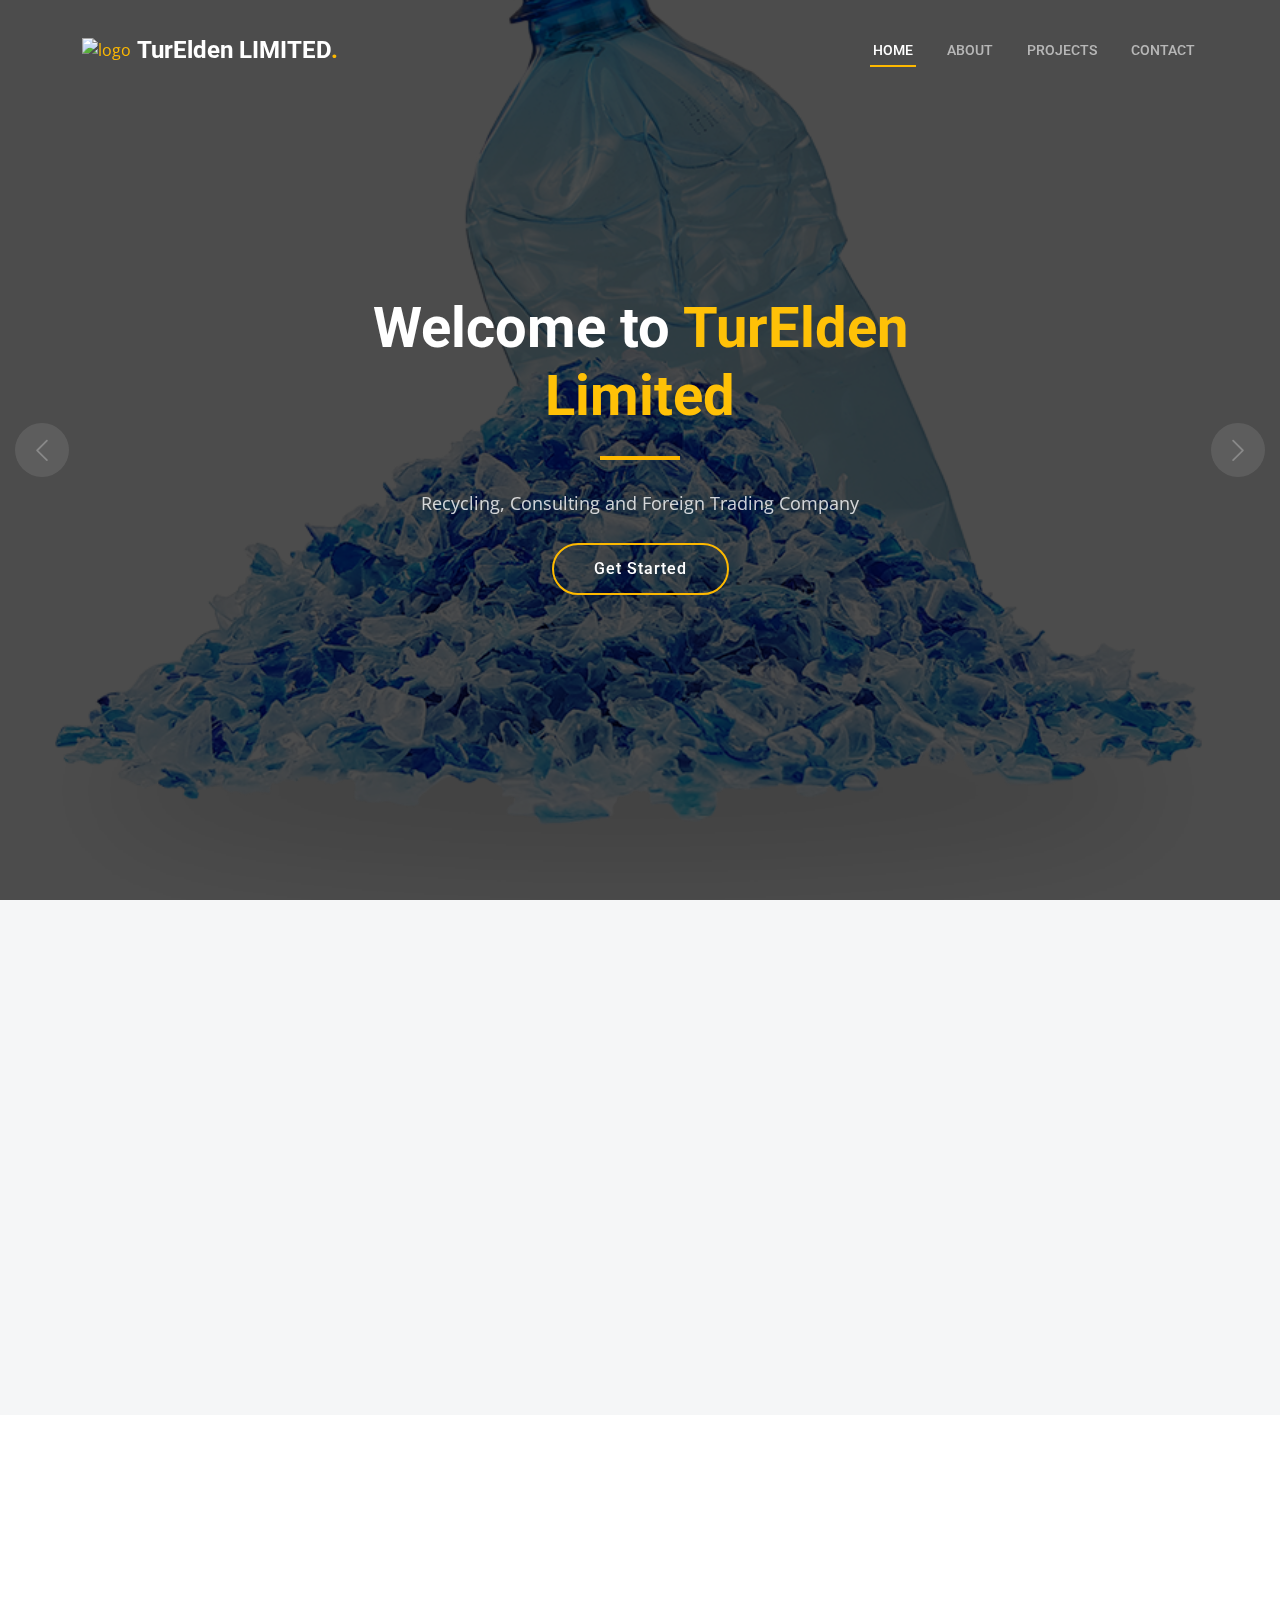
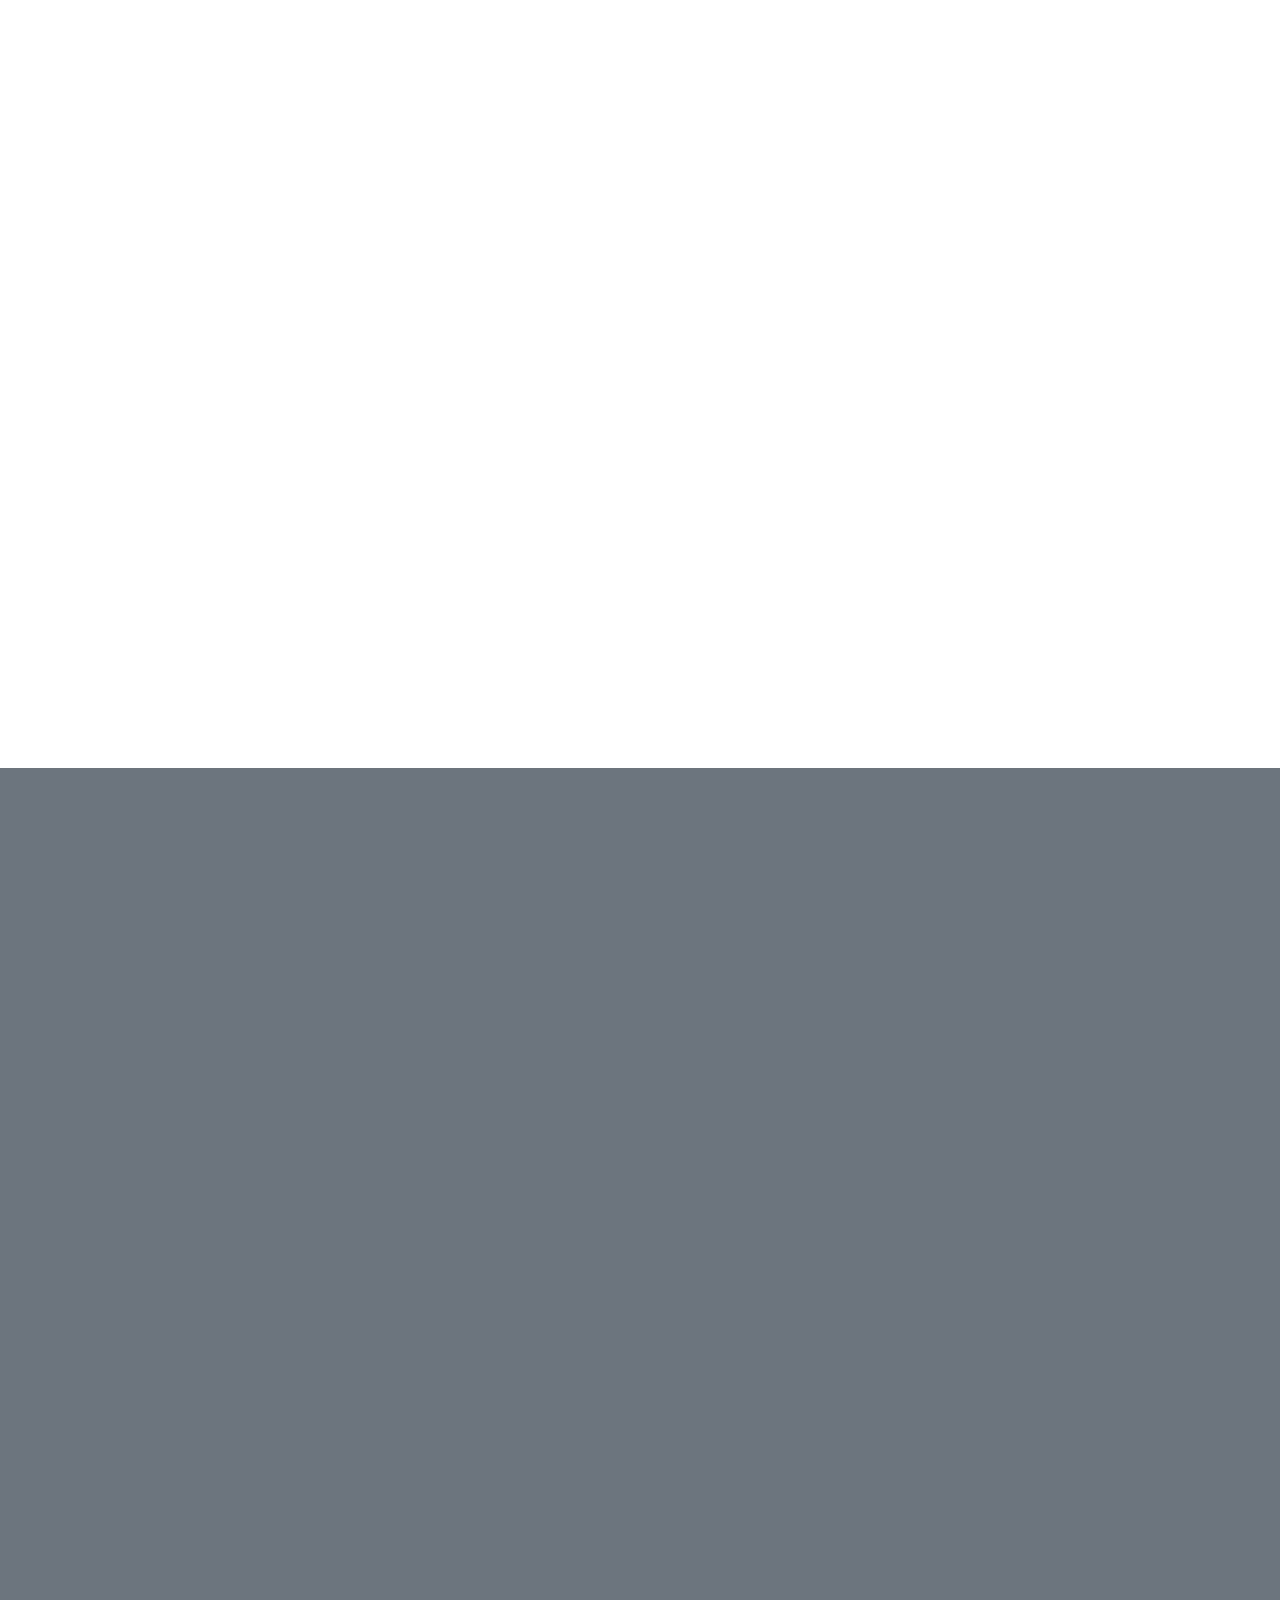
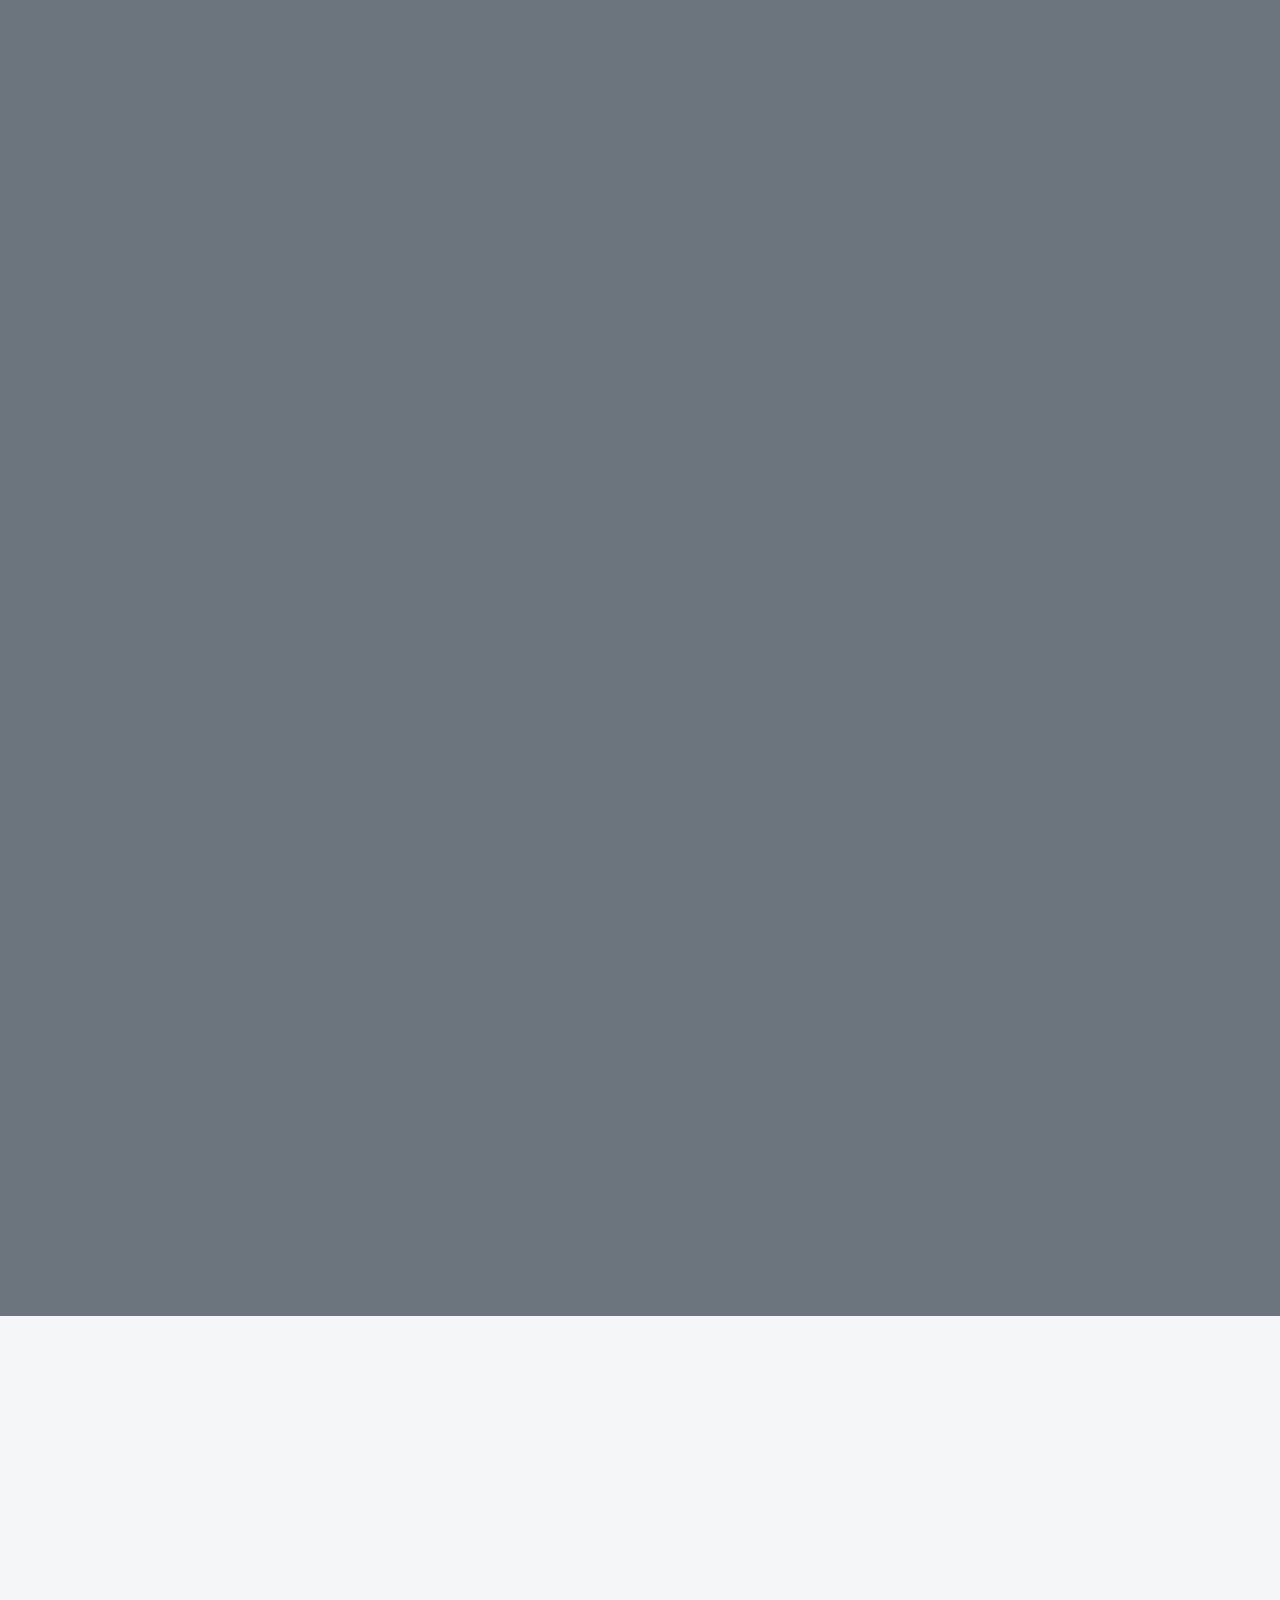
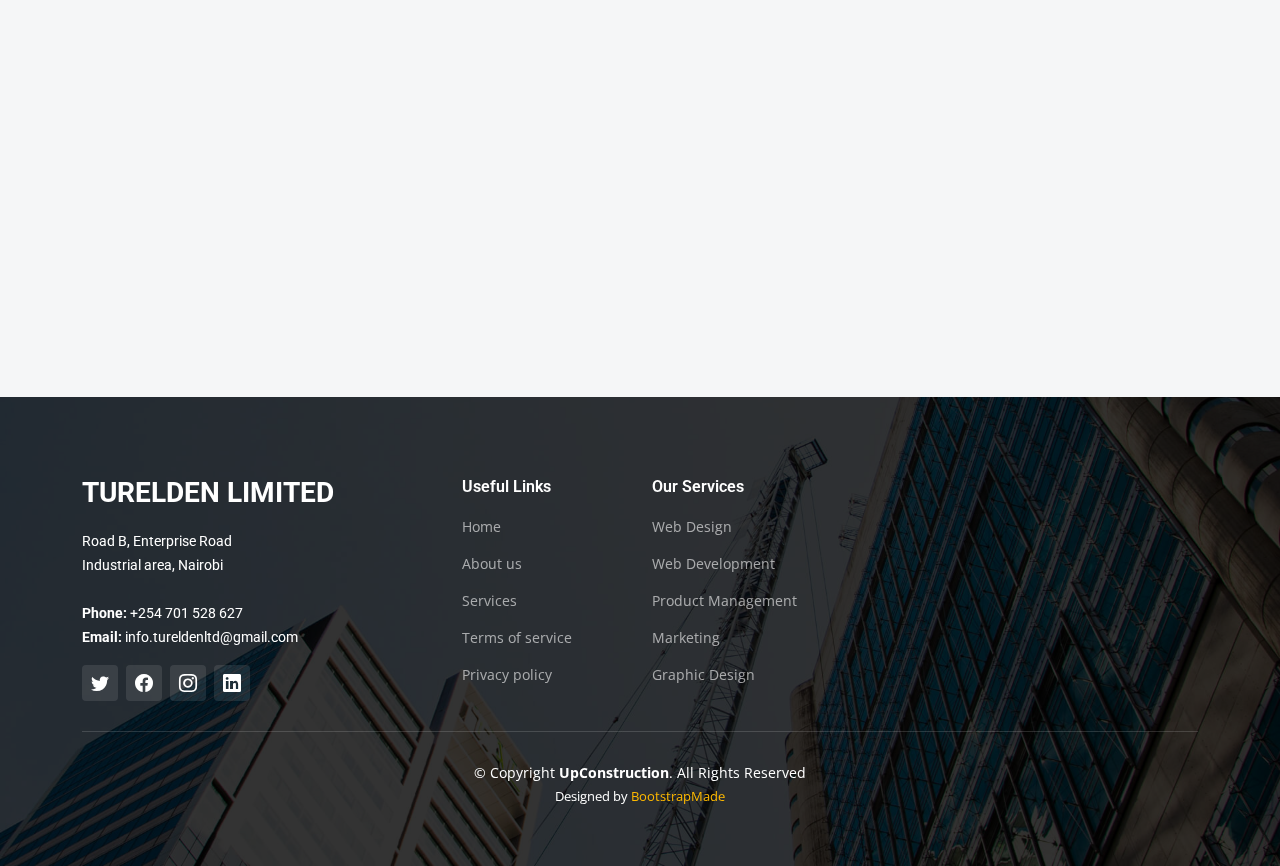
==== index.html @ beaac42f "Turelden website" ====
<!DOCTYPE html>
<html lang="en">

<head>
  <meta charset="utf-8">
  <meta content="width=device-width, initial-scale=1.0" name="viewport">

  <title>TurElden</title>
  <meta content="" name="description">
  <meta content="" name="keywords">

  <!-- Favicons -->
  <link href="assets/img/TurElden_Logo-removebg.png" rel="icon">
  <link href="assets/img/apple-touch-icon.png" rel="apple-touch-icon">

  <!-- Google Fonts -->
  <link rel="preconnect" href="https://fonts.googleapis.com">
  <link rel="preconnect" href="https://fonts.gstatic.com" crossorigin>
  <link href="https://fonts.googleapis.com/css2?family=Open+Sans:ital,wght@0,300;0,400;0,500;0,600;0,700;1,300;1,400;1,600;1,700&family=Roboto:ital,wght@0,300;0,400;0,500;0,600;0,700;1,300;1,400;1,500;1,600;1,700&family=Work+Sans:ital,wght@0,300;0,400;0,500;0,600;0,700;1,300;1,400;1,500;1,600;1,700&display=swap" rel="stylesheet">

  <!-- Vendor CSS Files -->
  <link href="assets/vendor/bootstrap/css/bootstrap.min.css" rel="stylesheet">
  <link href="assets/vendor/bootstrap-icons/bootstrap-icons.css" rel="stylesheet">
  <link href="assets/vendor/fontawesome-free/css/all.min.css" rel="stylesheet">
  <link href="assets/vendor/aos/aos.css" rel="stylesheet">
  <link href="assets/vendor/glightbox/css/glightbox.min.css" rel="stylesheet">
  <link href="assets/vendor/swiper/swiper-bundle.min.css" rel="stylesheet">

  <!-- Template Main CSS File -->
  <link href="assets/css/main.css" rel="stylesheet">

  <!-- =======================================================
  * Template Name: UpConstruction - v1.0.1
  * Template URL: https://bootstrapmade.com/upconstruction-bootstrap-construction-website-template/
  * Author: BootstrapMade.com
  * License: https://bootstrapmade.com/license/
  ======================================================== -->
</head>

<body>

  <!-- ======= Header ======= -->
  <header id="header" class="header d-flex align-items-center">
    <div class="container-fluid container-xl d-flex align-items-center justify-content-between">

      <a href="index.html" class="logo d-flex align-items-center">
        <!-- Uncomment the line below if you also wish to use an image logo -->
        <img src="assets/img/TurElden_Logo-removebg.png" alt="logo">
        <h1>TurElden LIMITED<span>.</span></h1>
      </a>

      <i class="mobile-nav-toggle mobile-nav-show bi bi-list"></i>
      <i class="mobile-nav-toggle mobile-nav-hide d-none bi bi-x"></i>
      <nav id="navbar" class="navbar">
        <ul>
          <li><a href="index.html" class="active">Home</a></li>
          <li><a href="about.html">About</a></li>
          <li><a href="projects.html">Projects</a></li>
          <li><a href="contact.html">Contact</a></li>
        </ul>
      </nav><!-- .navbar -->

    </div>
  </header><!-- End Header -->

  <!-- ======= Hero Section ======= -->
  <section id="hero" class="hero">

    <div class="info d-flex align-items-center">
      <div class="container">
        <div class="row justify-content-center">
          <div class="col-lg-6 text-center">
            <h2 data-aos="fade-down">Welcome to <span class="text-warning">TurElden Limited</span></h2>
            <p data-aos="fade-up">Recycling, Consulting and Foreign Trading Company</p>
            <a data-aos="fade-up" data-aos-delay="200" href="#get-started" class="btn-get-started">Get Started</a>
          </div>
        </div>
      </div>
    </div>

    <div id="hero-carousel" class="carousel slide" data-bs-ride="carousel" data-bs-interval="5000">

      <div class="carousel-item active" style="background-image: url(assets/img/hero-carousel/recyklacia-vykup-pet-flias-shadow.png)"></div>
      <div class="carousel-item" style="background-image: url(assets/img/hero-carousel/pressed-pet.jpg)"></div>
      <div class="carousel-item" style="background-image: url(assets/img/hero-carousel/containers.jpg)"></div>

      <a class="carousel-control-prev" href="#hero-carousel" role="button" data-bs-slide="prev">
        <span class="carousel-control-prev-icon bi bi-chevron-left" aria-hidden="true"></span>
      </a>

      <a class="carousel-control-next" href="#hero-carousel" role="button" data-bs-slide="next">
        <span class="carousel-control-next-icon bi bi-chevron-right" aria-hidden="true"></span>
      </a>

    </div>

  </section><!-- End Hero Section -->

  <main id="main">

    <!-- ======= Get Started Section ======= -->
    <section id="get-started" class="get-started section-bg">
      <div class="container">

        <div class="row justify-content-between gy-4">

          <div class="col-lg-6 d-flex align-items-center" data-aos="fade-up">
            <div class="content">
              <h3>TurElden Limited, is a recycling company.</h3>
              <p>We are primarily a recycling company that mostly deals with PET bottles and PET flakes. We also in other products as well like recycles aluminium cans, aluminium ingots, palm oil and chicken feed.
              <p>We work closely together with the community and in a way help the enviroment stay clean. We are also tightly knit in our company.</p>
            </div>
          </div>
          <div class="col-lg-4" data-aos="fade-up">
            <img src="assets/img/pet/pet-3.jpg" class="img-fluid" data-aos="fade-up"/>
          </div>

        </div>

      </div>
    </section><!-- End Get Started Section -->

    <!-- ======= Constructions Section ======= -->
    <section id="constructions" class="constructions">
      <div class="container" data-aos="fade-up">

        <div class="section-header">
          <h2>Our Work</h2>
          <p>We are primarily a plastic recycling company but we also work with other kinds of materials</p>
        </div>

        <div class="row gy-4">

          <div class="col-lg-6" data-aos="fade-up" data-aos-delay="100">
            <div class="card-item">
              <div class="row">
                <div class="col-xl-5">
                  <div class="card-bg" style="background-image: url(assets/img/flakes-in-bags.jpg);"></div>
                </div>
                <div class="col-xl-7 d-flex align-items-center">
                  <div class="card-body">
                    <h4 class="card-title">PET Bottles and PET Flakes.</h4>
                    <p>All our PET bottles are sourced locally by collector at strategic points in and around Nairobi, then crushed to flakes, washed and packages in bags. We have a fully fuctioning team that work tirelessly toward this goal.</p>
                  </div>
                </div>
              </div>
            </div>
          </div><!-- End Card Item -->

          <div class="col-lg-6" data-aos="fade-up" data-aos-delay="200">
            <div class="card-item">
              <div class="row">
                <div class="col-xl-5">
                  <div class="card-bg" style="background-image: url(assets/img/Pressed-cans.jpg);"></div>
                </div>
                <div class="col-xl-7 d-flex align-items-center">
                  <div class="card-body">
                    <h4 class="card-title">Pressed aluminium Cans
                    </h4>
                    <p>We also press aluminium beverage cans. The cans are pressed in bales and stored in that form. We collect the cans from local collectors and event handlers.</p>
                  </div>
                </div>
              </div>
            </div>
          </div><!-- End Card Item -->

          <div class="col-lg-6" data-aos="fade-up" data-aos-delay="300">
            <div class="card-item">
              <div class="row">
                <div class="col-xl-5">
                  <div class="card-bg" style="background-image: url(assets/img/palm-oil/palm-2.jpg);"></div>
                </div>
                <div class="col-xl-7 d-flex align-items-center">
                  <div class="card-body">
                    <h4 class="card-title">Palm Oil</h4>
                    <p>We provide pure palm oil that has been refined and is kitchen ready.</p>
                  </div>
                </div>
              </div>
            </div>
          </div><!-- End Card Item -->

          <div class="col-lg-6" data-aos="fade-up" data-aos-delay="400">
            <div class="card-item">
              <div class="row">
                <div class="col-xl-5">
                  <div class="card-bg" style="background-image: url(assets/img/kulce/kulce-3.jpg);"></div>
                </div>
                <div class="col-xl-7 d-flex align-items-center">
                  <div class="card-body">
                    <h4 class="card-title">Aluminium ingots</h4>
                    <p>Aluminium ingots are made up of melted different aluminium profiles. It is then shaped to bars like in the picture.</p>
                  </div>
                </div>
              </div>
            </div>
          </div><!-- End Card Item -->

        </div>

      </div>
    </section><!-- End Constructions Section -->

    <!-- ======= Our Projects Section ======= -->
    <section id="projects" class="projects bg-secondary">
      <div class="container" data-aos="fade-up">

        <div class="section-header">
          <h2>Our Projects</h2>
          <p class="text-light">These are pictures of the projects we have worked.</p>
        </div>

        <div class="portfolio-isotope" data-portfolio-filter="*" data-portfolio-layout="masonry" data-portfolio-sort="original-order">

          <ul class="portfolio-flters" data-aos="fade-up" data-aos-delay="100">
            <li data-filter="*" class="filter-active">All</li>
            <li data-filter=".filter-pet">PET</li>
            <li data-filter=".filter-cans">Aluminium cans</li>
            <li data-filter=".filter-ingot">Aluminium ingots</li>
            <li data-filter=".filter-palm">Palm oil</li>
          </ul><!-- End Projects Filters -->

          <div class="row gy-4 portfolio-container" data-aos="fade-up" data-aos-delay="200">

            <div class="col-lg-4 col-md-6 portfolio-item filter-pet">
              <div class="portfolio-content h-100">
                <img src="assets/img/pet/pet-1.jpg" class="img-fluid" alt="">
                <div class="portfolio-info">
                  <h4>PET 1</h4>
                  <a href="assets/img/pet/pet-1.jpg" title="PET 1" data-gallery="portfolio-gallery-remodeling" class="glightbox preview-link"><i class="bi bi-zoom-in"></i></a>
                </div>
              </div>
            </div><!-- End Projects Item -->

            <div class="col-lg-4 col-md-6 portfolio-item filter-ingot">
              <div class="portfolio-content h-100">
                <img src="assets/img/kulce/kulce-1.jpg" class="img-fluid" alt="">
                <div class="portfolio-info">
                  <h4>Kulce 1</h4>
                  <a href="assets/img/kulce/kulce-1.jpg" title="Kulce 1" data-gallery="portfolio-gallery-construction" class="glightbox preview-link"><i class="bi bi-zoom-in"></i></a>
                </div>
              </div>
            </div><!-- End Projects Item -->

            <div class="col-lg-4 col-md-6 portfolio-item filter-pet">
              <div class="portfolio-content h-100">
                <img src="assets/img/pet/pet-2.jpg" class="img-fluid" alt="">
                <div class="portfolio-info">
                  <h4>PET 2</h4>
                  <a href="assets/img/pet/pet-2.jpg" title="PET 2" data-gallery="portfolio-gallery-repairs" class="glightbox preview-link"><i class="bi bi-zoom-in"></i></a>
                </div>
              </div>
            </div><!-- End Projects Item -->

            <div class="col-lg-4 col-md-6 portfolio-item filter-palm">
              <div class="portfolio-content h-100">
                <img src="assets/img/palm-oil/palm-1.jpg" class="img-fluid" alt="">
                <div class="portfolio-info">
                  <h4>Palm oil cans</h4>
                  <a href="assets/img/palm-oil/palm-1.jpg" title="palm-1" data-gallery="portfolio-gallery-book" class="glightbox preview-link"><i class="bi bi-zoom-in"></i></a>
                </div>
              </div>
            </div><!-- End Projects Item -->

            <div class="col-lg-4 col-md-6 portfolio-item filter-pet">
              <div class="portfolio-content h-100">
                <img src="assets/img/pet/pet-3.jpg" class="img-fluid" alt="">
                <div class="portfolio-info">
                  <h4>PET 3</h4>
                  <a href="assets/img/pet/pet-3.jpg" title="PET 3" data-gallery="portfolio-gallery-book" class="glightbox preview-link"><i class="bi bi-zoom-in"></i></a>
                </div>
              </div>
            </div><!-- End Projects Item -->

            <div class="col-lg-4 col-md-6 portfolio-item filter-ingot">
              <div class="portfolio-content h-100">
                <img src="assets/img/kulce/kulce-2.jpg" class="img-fluid" alt="">
                <div class="portfolio-info">
                  <h4>Kulce 2</h4>
                  <a href="assets/img/kulce/kulce-2.jpg" title="Kulce 2" data-gallery="portfolio-gallery-remodeling" class="glightbox preview-link"><i class="bi bi-zoom-in"></i></a>
                </div>
              </div>
            </div><!-- End Projects Item -->

            <div class="col-lg-4 col-md-6 portfolio-item filter-palm">
              <div class="portfolio-content h-100">
                <img src="assets/img/palm-oil/palm-3.jpg" class="img-fluid" alt="">
                <div class="portfolio-info">
                  <h4>Palm oil can 2</h4>
                  <a href="assets/img/palm-oil/palm-3.jpg" title="Palm 2" data-gallery="portfolio-gallery-book" class="glightbox preview-link"><i class="bi bi-zoom-in"></i></a>
                </div>
              </div>
            </div><!-- End Projects Item -->

            <div class="col-lg-4 col-md-6 portfolio-item filter-pet">
              <div class="portfolio-content h-100">
                <img src="assets/img/pet/pet-5.jpg" class="img-fluid" alt="">
                <div class="portfolio-info">
                  <h4>PET 5</h4>
                  <a href="assets/img/pet/pet-5.jpg" title="PET 5" data-gallery="portfolio-gallery-construction" class="glightbox preview-link"><i class="bi bi-zoom-in"></i></a>
                </div>
              </div>
            </div><!-- End Projects Item -->

            <div class="col-lg-4 col-md-6 portfolio-item filter-ingot">
              <div class="portfolio-content h-100">
                <img src="assets/img/kulce/kulce-4.jpg" class="img-fluid" alt="">
                <div class="portfolio-info">
                  <h4>Kulce 4</h4>
                  <a href="assets/img/kulce/kulce-4.jpg" title="Kulce 3" data-gallery="portfolio-gallery-repairs" class="glightbox preview-link"><i class="bi bi-zoom-in"></i></a>
                </div>
              </div>
            </div><!-- End Projects Item -->

            <div class="col-lg-4 col-md-6 portfolio-item filter-pet">
              <div class="portfolio-content h-100">
                <img src="assets/img/pet/pet-6.jpg" class="img-fluid" alt="">
                <div class="portfolio-info">
                  <h4>PET 6</h4>
                  <a href="assets/img/pet/pet-6.jpg" title="PET 6" data-gallery="portfolio-gallery-book" class="glightbox preview-link"><i class="bi bi-zoom-in"></i></a>
                  <a href="project-details.html" title="More Details" class="details-link"><i class="bi bi-link-45deg"></i></a>
                </div>
              </div>
            </div><!-- End Projects Item -->

            <div class="col-lg-4 col-md-6 portfolio-item filter-ingot">
              <div class="portfolio-content h-100">
                <img src="assets/img/kulce/kulce-5.jpg" class="img-fluid" alt="">
                <div class="portfolio-info">
                  <h4>Kulce 5</h4>
                  
                  <a href="assets/img/kulce/kulce-5.jpg" title="Kulce 5" data-gallery="portfolio-gallery-remodeling" class="glightbox preview-link"><i class="bi bi-zoom-in"></i></a>
                  <a href="project-details.html" title="More Details" class="details-link"><i class="bi bi-link-45deg"></i></a>
                </div>
              </div>
            </div><!-- End Projects Item -->
        
          </div><!-- End Projects Container -->
        </div>

      </div>
    </section><!-- End Our Projects Section -->

    <!-- ======= Testimonials Section ======= -->
    <section id="testimonials" class="testimonials section-bg">
      <div class="container" data-aos="fade-up">

        <div class="section-header">
          <h2>Testimonials</h2>
          <p>Quam sed id excepturi ccusantium dolorem ut quis dolores nisi llum nostrum enim velit qui ut et autem uia reprehenderit sunt deleniti</p>
        </div>

        <div class="slides-2 swiper">
          <div class="swiper-wrapper">

            <div class="swiper-slide">
              <div class="testimonial-wrap">
                <div class="testimonial-item">
                  <img src="assets/img/testimonials/testimonials-1.jpg" class="testimonial-img" alt="">
                  <h3>Saul Goodman</h3>
                  <h4>Ceo &amp; Founder</h4>
                  <div class="stars">
                    <i class="bi bi-star-fill"></i><i class="bi bi-star-fill"></i><i class="bi bi-star-fill"></i><i class="bi bi-star-fill"></i><i class="bi bi-star-fill"></i>
                  </div>
                  <p>
                    <i class="bi bi-quote quote-icon-left"></i>
                    Proin iaculis purus consequat sem cure digni ssim donec porttitora entum suscipit rhoncus. Accusantium quam, ultricies eget id, aliquam eget nibh et. Maecen aliquam, risus at semper.
                    <i class="bi bi-quote quote-icon-right"></i>
                  </p>
                </div>
              </div>
            </div><!-- End testimonial item -->

            <div class="swiper-slide">
              <div class="testimonial-wrap">
                <div class="testimonial-item">
                  <img src="assets/img/testimonials/testimonials-2.jpg" class="testimonial-img" alt="">
                  <h3>Sara Wilsson</h3>
                  <h4>Designer</h4>
                  <div class="stars">
                    <i class="bi bi-star-fill"></i><i class="bi bi-star-fill"></i><i class="bi bi-star-fill"></i><i class="bi bi-star-fill"></i><i class="bi bi-star-fill"></i>
                  </div>
                  <p>
                    <i class="bi bi-quote quote-icon-left"></i>
                    Export tempor illum tamen malis malis eram quae irure esse labore quem cillum quid cillum eram malis quorum velit fore eram velit sunt aliqua noster fugiat irure amet legam anim culpa.
                    <i class="bi bi-quote quote-icon-right"></i>
                  </p>
                </div>
              </div>
            </div><!-- End testimonial item -->

            <div class="swiper-slide">
              <div class="testimonial-wrap">
                <div class="testimonial-item">
                  <img src="assets/img/testimonials/testimonials-3.jpg" class="testimonial-img" alt="">
                  <h3>Jena Karlis</h3>
                  <h4>Store Owner</h4>
                  <div class="stars">
                    <i class="bi bi-star-fill"></i><i class="bi bi-star-fill"></i><i class="bi bi-star-fill"></i><i class="bi bi-star-fill"></i><i class="bi bi-star-fill"></i>
                  </div>
                  <p>
                    <i class="bi bi-quote quote-icon-left"></i>
                    Enim nisi quem export duis labore cillum quae magna enim sint quorum nulla quem veniam duis minim tempor labore quem eram duis noster aute amet eram fore quis sint minim.
                    <i class="bi bi-quote quote-icon-right"></i>
                  </p>
                </div>
              </div>
            </div><!-- End testimonial item -->

            <div class="swiper-slide">
              <div class="testimonial-wrap">
                <div class="testimonial-item">
                  <img src="assets/img/testimonials/testimonials-4.jpg" class="testimonial-img" alt="">
                  <h3>Matt Brandon</h3>
                  <h4>Freelancer</h4>
                  <div class="stars">
                    <i class="bi bi-star-fill"></i><i class="bi bi-star-fill"></i><i class="bi bi-star-fill"></i><i class="bi bi-star-fill"></i><i class="bi bi-star-fill"></i>
                  </div>
                  <p>
                    <i class="bi bi-quote quote-icon-left"></i>
                    Fugiat enim eram quae cillum dolore dolor amet nulla culpa multos export minim fugiat minim velit minim dolor enim duis veniam ipsum anim magna sunt elit fore quem dolore labore illum veniam.
                    <i class="bi bi-quote quote-icon-right"></i>
                  </p>
                </div>
              </div>
            </div><!-- End testimonial item -->

            <div class="swiper-slide">
              <div class="testimonial-wrap">
                <div class="testimonial-item">
                  <img src="assets/img/testimonials/testimonials-5.jpg" class="testimonial-img" alt="">
                  <h3>John Larson</h3>
                  <h4>Entrepreneur</h4>
                  <div class="stars">
                    <i class="bi bi-star-fill"></i><i class="bi bi-star-fill"></i><i class="bi bi-star-fill"></i><i class="bi bi-star-fill"></i><i class="bi bi-star-fill"></i>
                  </div>
                  <p>
                    <i class="bi bi-quote quote-icon-left"></i>
                    Quis quorum aliqua sint quem legam fore sunt eram irure aliqua veniam tempor noster veniam enim culpa labore duis sunt culpa nulla illum cillum fugiat legam esse veniam culpa fore nisi cillum quid.
                    <i class="bi bi-quote quote-icon-right"></i>
                  </p>
                </div>
              </div>
            </div><!-- End testimonial item -->

          </div>
          <div class="swiper-pagination"></div>
        </div>

      </div>
    </section><!-- End Testimonials Section -->

  </main><!-- End #main -->

  <!-- ======= Footer ======= -->
  <footer id="footer" class="footer">

    <div class="footer-content position-relative">
      <div class="container">
        <div class="row">

          <div class="col-lg-4 col-md-6">
            <div class="footer-info">
              <h3>TurElden Limited</h3>
              <p>
                Road B, Enterprise Road <br>
                Industrial area, Nairobi<br><br>
                <strong>Phone:</strong> +254 701 528 627<br>
                <strong>Email:</strong> info.tureldenltd@gmail.com<br>
              </p>
              <div class="social-links d-flex mt-3">
                <a href="#" class="d-flex align-items-center justify-content-center"><i class="bi bi-twitter"></i></a>
                <a href="#" class="d-flex align-items-center justify-content-center"><i class="bi bi-facebook"></i></a>
                <a href="#" class="d-flex align-items-center justify-content-center"><i class="bi bi-instagram"></i></a>
                <a href="#" class="d-flex align-items-center justify-content-center"><i class="bi bi-linkedin"></i></a>
              </div>
            </div>
          </div><!-- End footer info column-->

          <div class="col-lg-2 col-md-3 footer-links">
            <h4>Useful Links</h4>
            <ul>
              <li><a href="#">Home</a></li>
              <li><a href="about.html">About us</a></li>
              <li><a href="#">Services</a></li>
              <li><a href="#">Terms of service</a></li>
              <li><a href="#">Privacy policy</a></li>
            </ul>
          </div><!-- End footer links column-->

          <div class="col-lg-2 col-md-3 footer-links">
            <h4>Our Services</h4>
            <ul>
              <li><a href="#">Web Design</a></li>
              <li><a href="#">Web Development</a></li>
              <li><a href="#">Product Management</a></li>
              <li><a href="#">Marketing</a></li>
              <li><a href="#">Graphic Design</a></li>
            </ul>
          </div><!-- End footer links column-->
        </div>
      </div>
    </div>

    <div class="footer-legal text-center position-relative">
      <div class="container">
        <div class="copyright">
          &copy; Copyright <strong><span>UpConstruction</span></strong>. All Rights Reserved
        </div>
        <div class="credits">
          <!-- All the links in the footer should remain intact. -->
          <!-- You can delete the links only if you purchased the pro version. -->
          <!-- Licensing information: https://bootstrapmade.com/license/ -->
          <!-- Purchase the pro version with working PHP/AJAX contact form: https://bootstrapmade.com/upconstruction-bootstrap-construction-website-template/ -->
          Designed by <a href="https://bootstrapmade.com/">BootstrapMade</a>
        </div>
      </div>
    </div>

  </footer>
  <!-- End Footer -->

  <a href="#" class="scroll-top d-flex align-items-center justify-content-center"><i class="bi bi-arrow-up-short"></i></a>

  <div id="preloader"></div>

  <!-- Vendor JS Files -->
  <script src="assets/vendor/bootstrap/js/bootstrap.bundle.min.js"></script>
  <script src="assets/vendor/aos/aos.js"></script>
  <script src="assets/vendor/glightbox/js/glightbox.min.js"></script>
  <script src="assets/vendor/isotope-layout/isotope.pkgd.min.js"></script>
  <script src="assets/vendor/swiper/swiper-bundle.min.js"></script>
  <script src="assets/vendor/purecounter/purecounter_vanilla.js"></script>
  <script src="assets/vendor/php-email-form/validate.js"></script>

  <!-- Template Main JS File -->
  <script src="assets/js/main.js"></script>

</body>

</html>
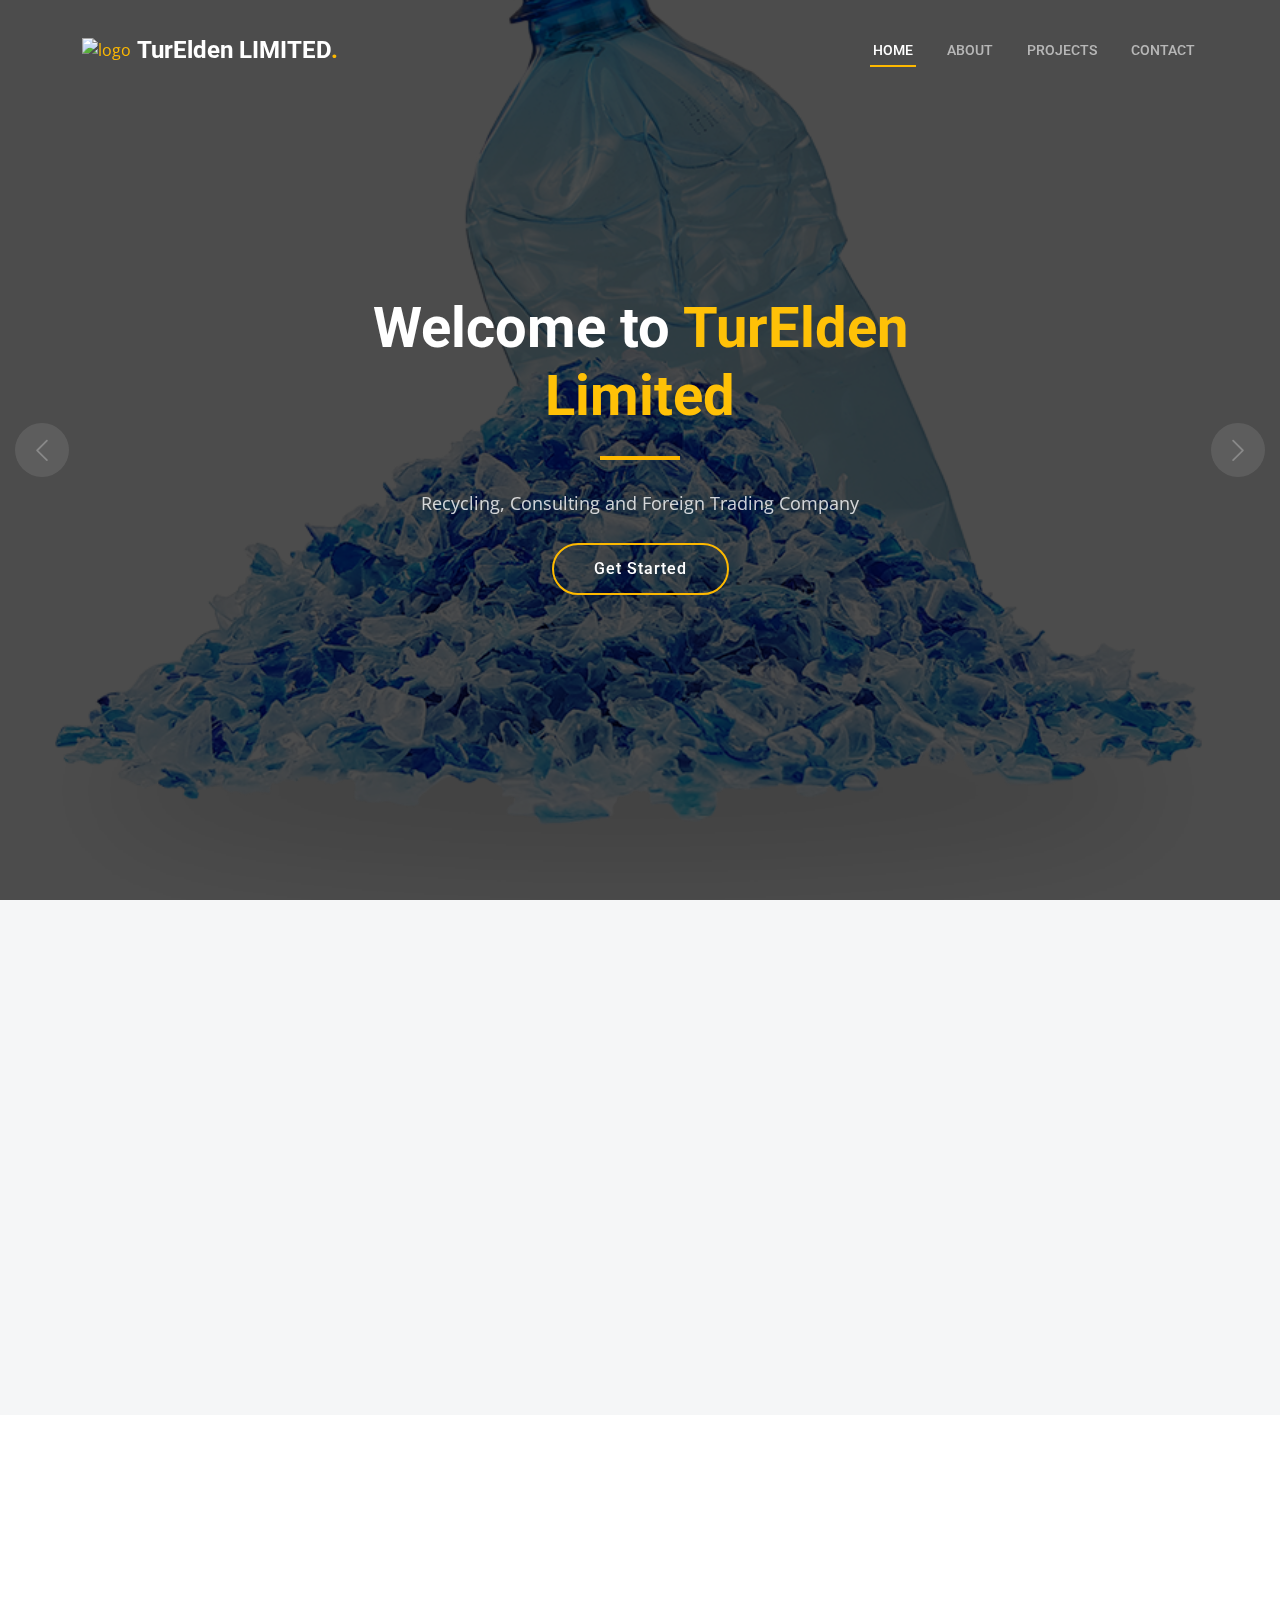
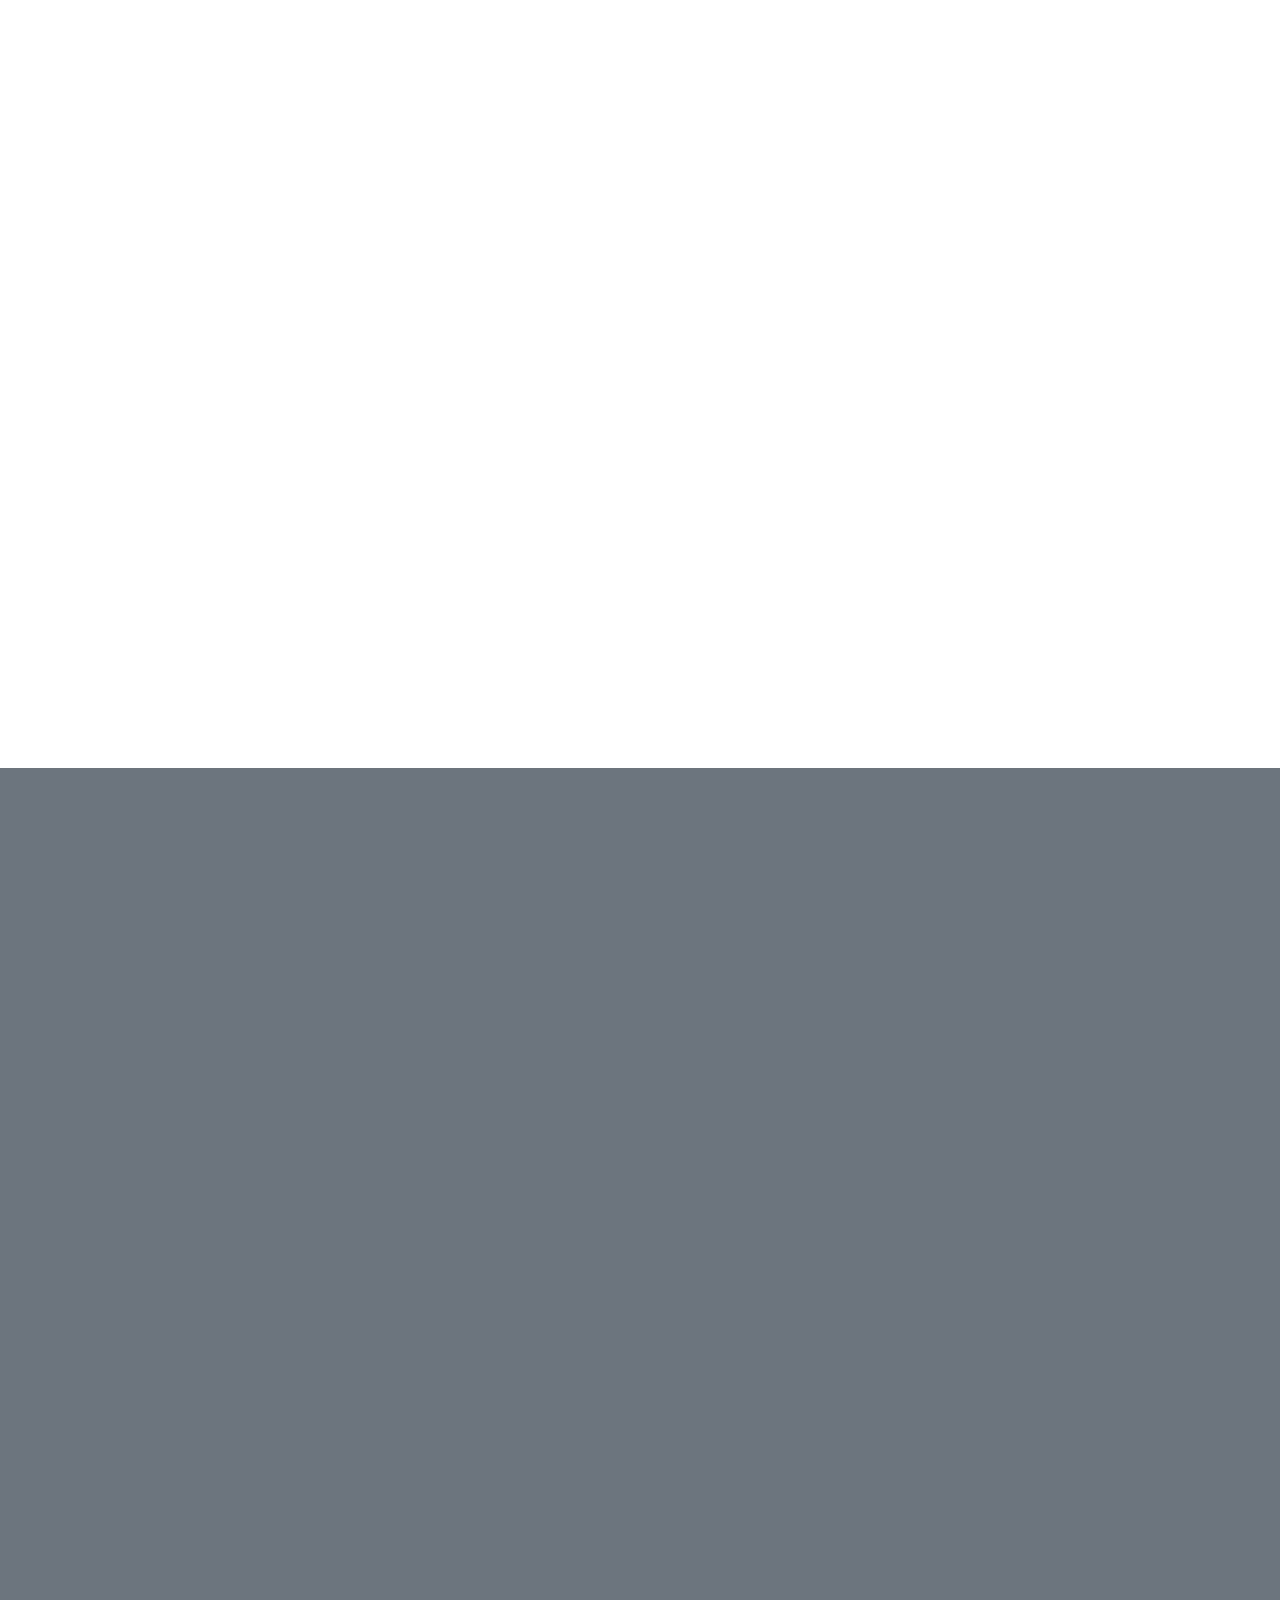
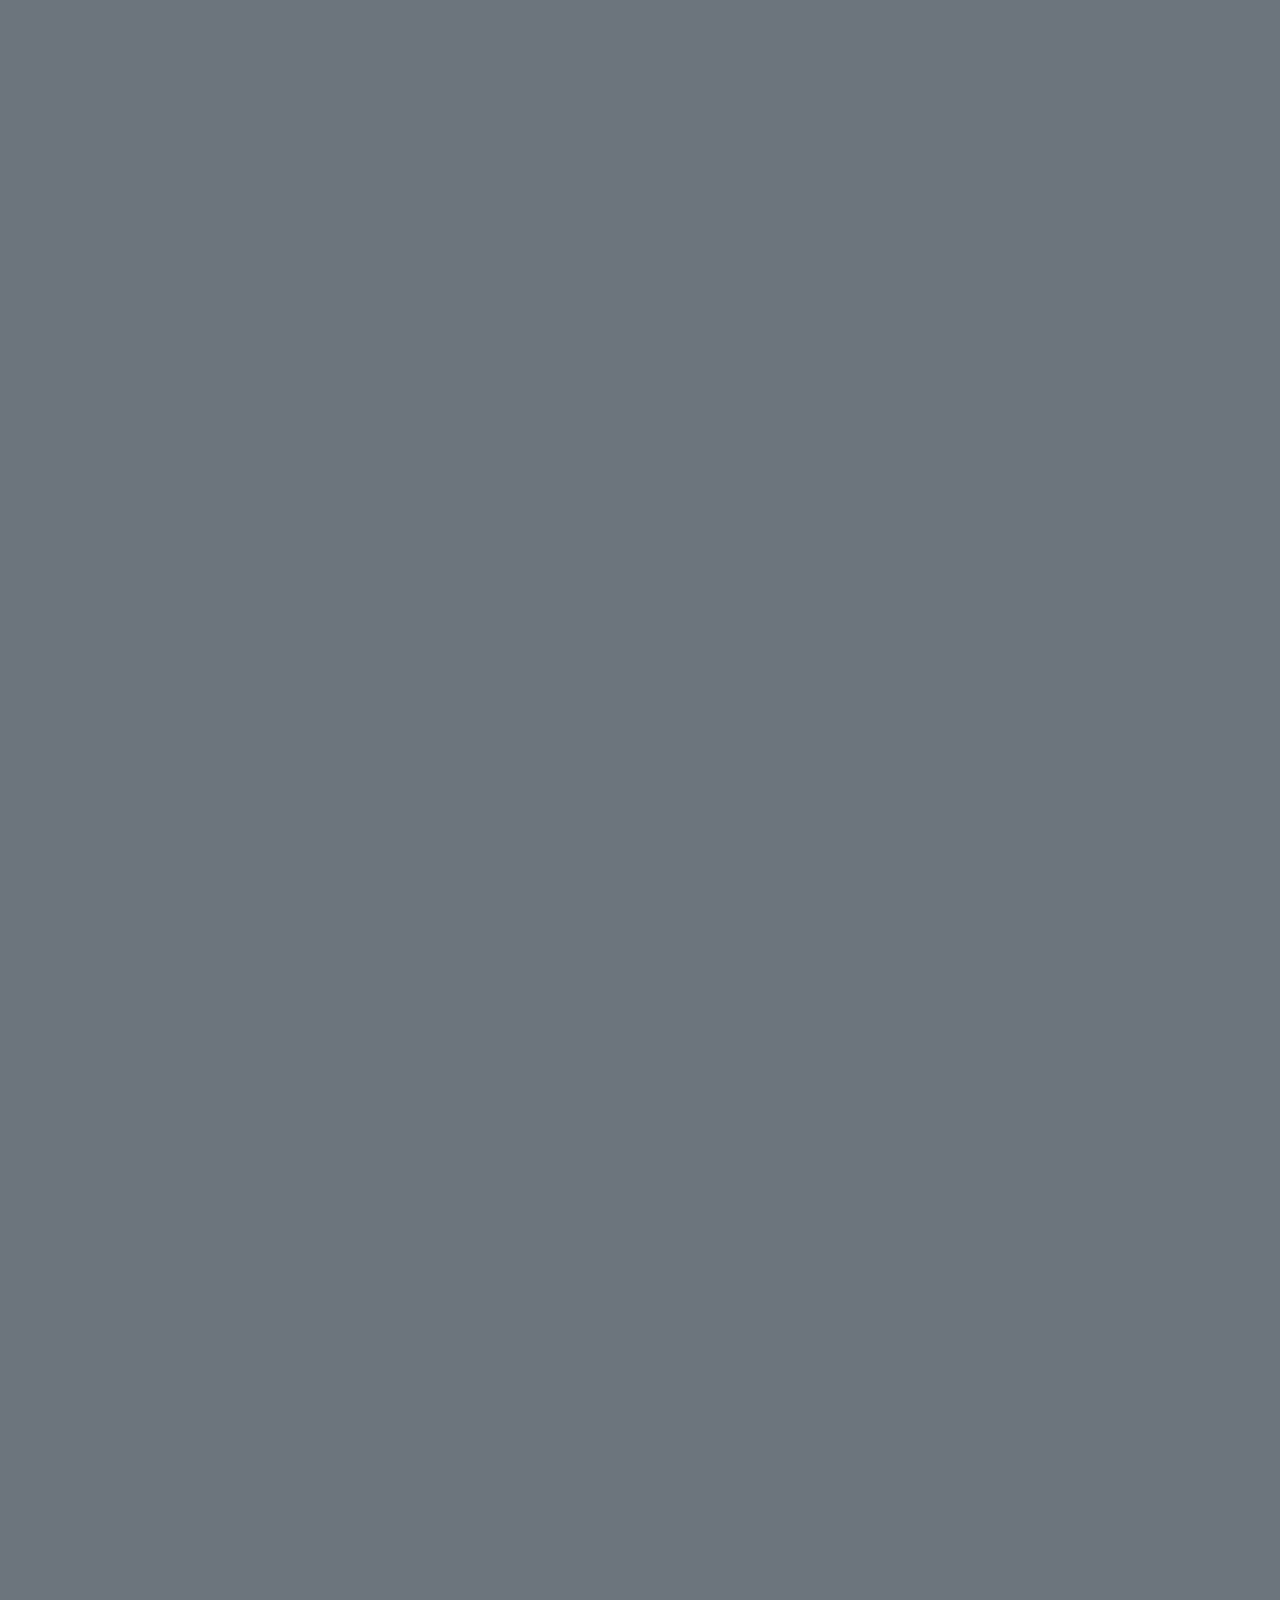
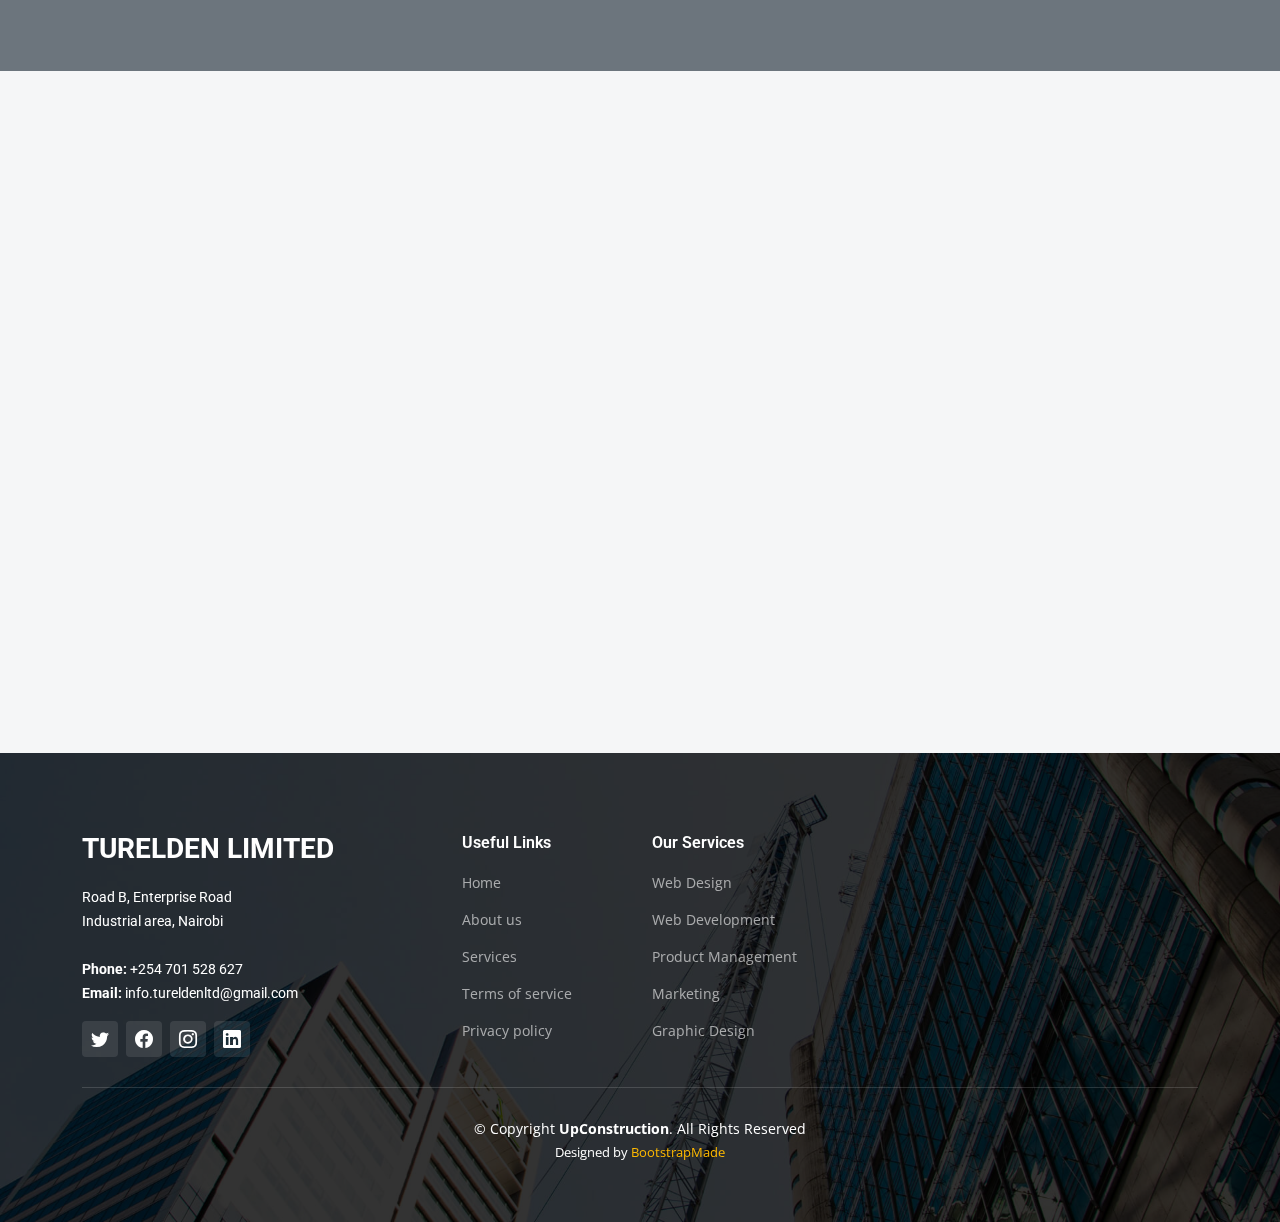
==== commit 7f203037: "add pics" ====
--- a/index.html
+++ b/index.html
@@ -330,6 +330,30 @@
                   <h4>Kulce 5</h4>
                   
                   <a href="assets/img/kulce/kulce-5.jpg" title="Kulce 5" data-gallery="portfolio-gallery-remodeling" class="glightbox preview-link"><i class="bi bi-zoom-in"></i></a>
+                  <a href="project-details.html" title="More Details" class="details-link"><i class="bi bi-link-45deg"></i></a>
+                </div>
+              </div>
+            </div><!-- End Projects Item -->
+
+            <div class="col-lg-4 col-md-6 portfolio-item filter-pet">
+              <div class="portfolio-content h-100">
+                <img src="assets/img/pet/pet-12.jpg" class="img-fluid" alt="">
+                <div class="portfolio-info">
+                  <h4>PET 12</h4>
+                  
+                  <a href="assets/img/pet/pet-12.jpg" title="pet-12" data-gallery="portfolio-gallery-remodeling" class="glightbox preview-link"><i class="bi bi-zoom-in"></i></a>
+                  <a href="project-details.html" title="More Details" class="details-link"><i class="bi bi-link-45deg"></i></a>
+                </div>
+              </div>
+            </div><!-- End Projects Item -->
+
+            <div class="col-lg-4 col-md-6 portfolio-item filter-pet">
+              <div class="portfolio-content h-100">
+                <img src="assets/img/pet/pet-8.jpg" class="img-fluid" alt="">
+                <div class="portfolio-info">
+                  <h4>PET 8</h4>
+                  
+                  <a href="assets/img/pet/pet-8.jpg" title="palm-8" data-gallery="portfolio-gallery-remodeling" class="glightbox preview-link"><i class="bi bi-zoom-in"></i></a>
                   <a href="project-details.html" title="More Details" class="details-link"><i class="bi bi-link-45deg"></i></a>
                 </div>
               </div>
